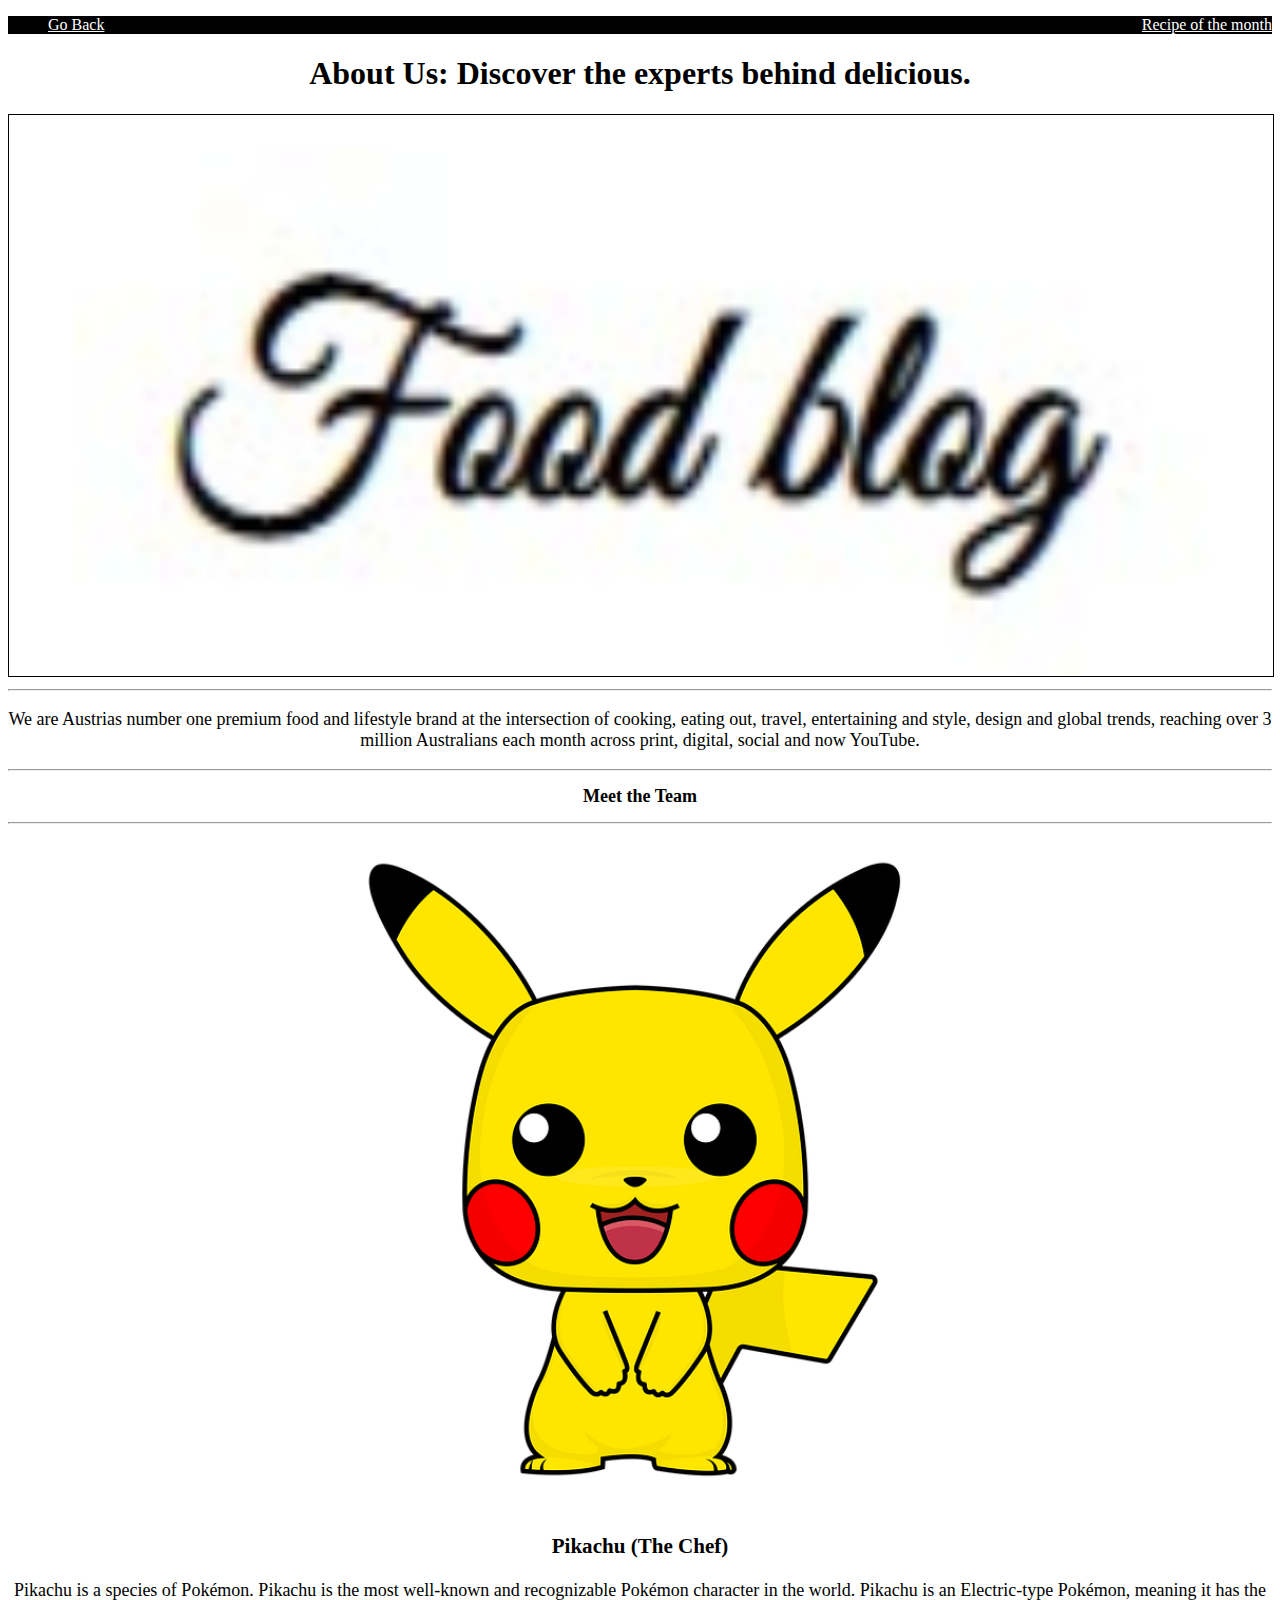
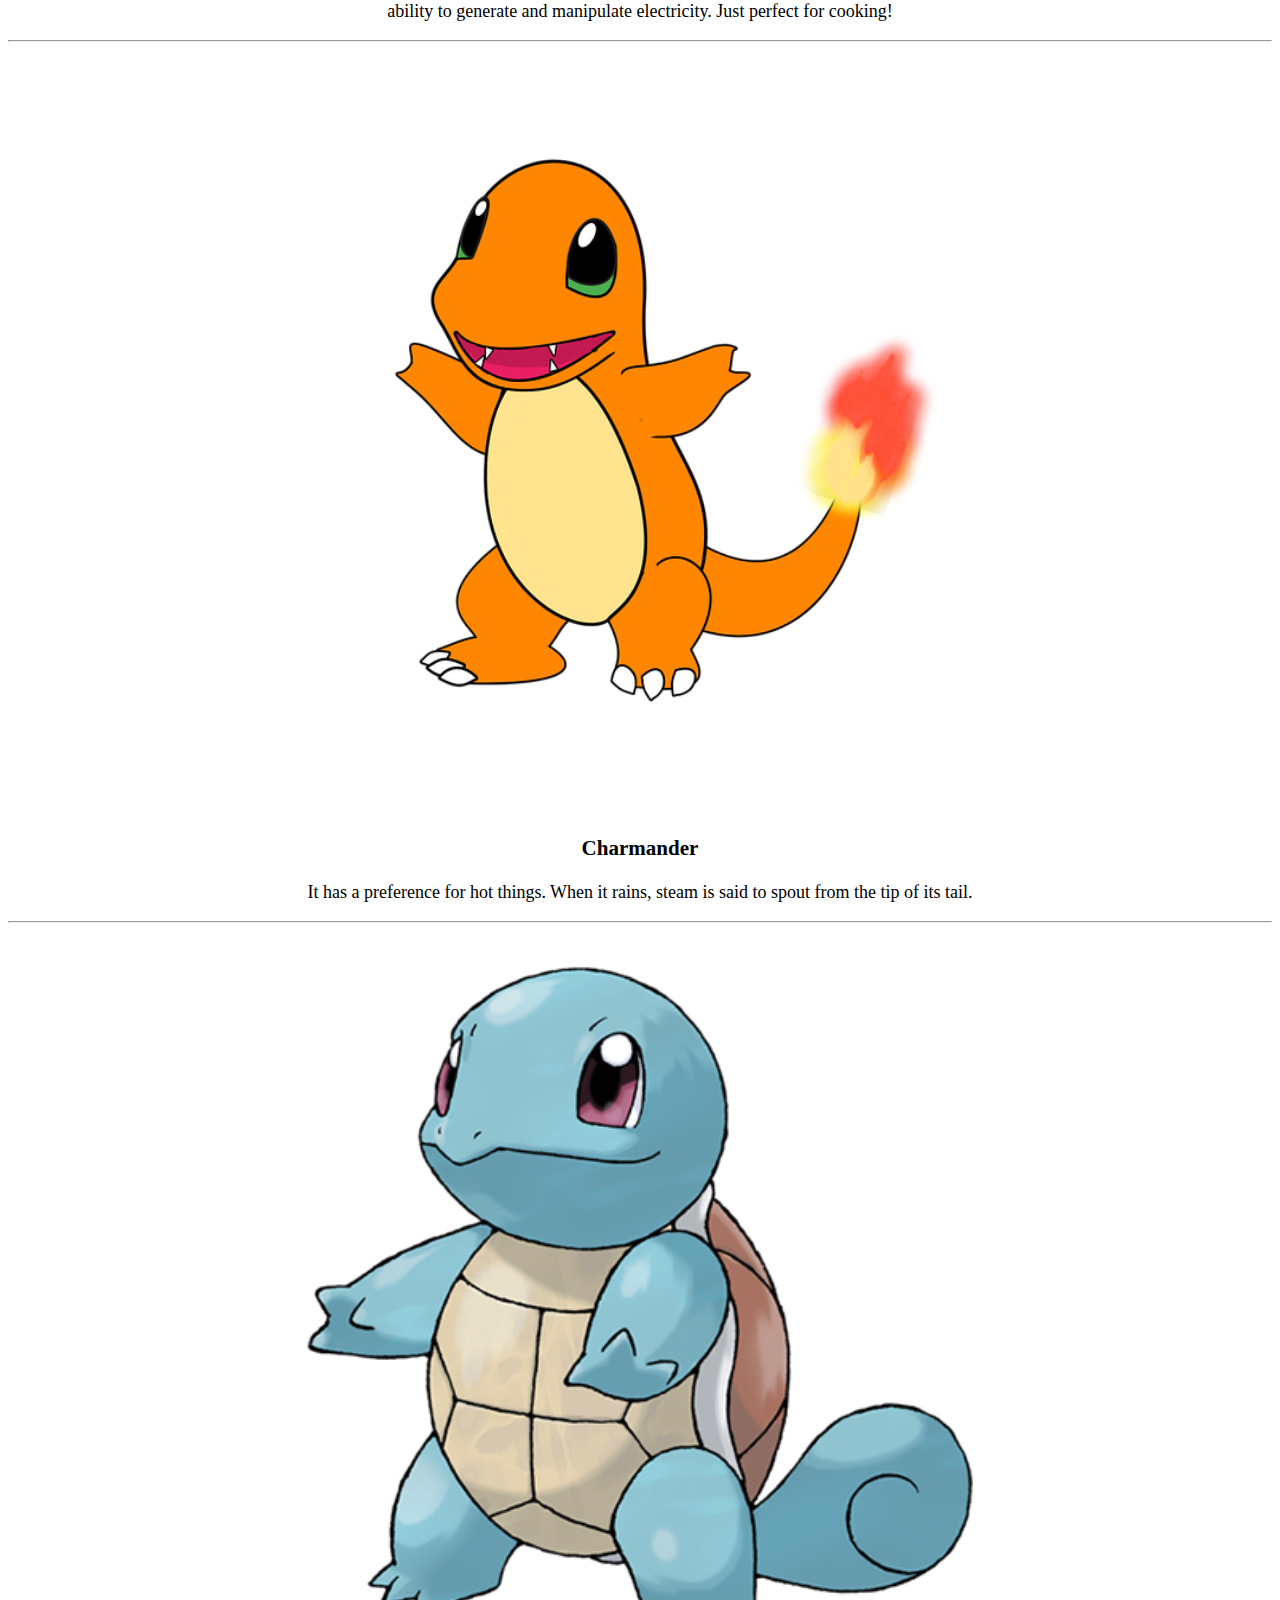
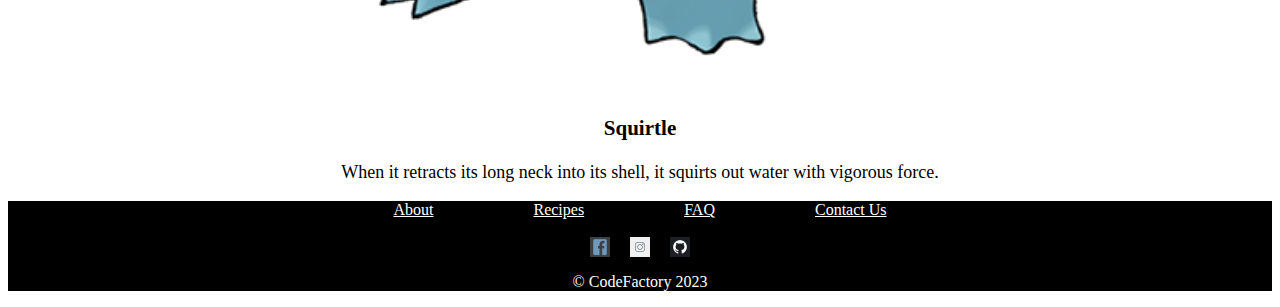
==== about.html @ aacefe8c "first commit of the CodeReview...project created, 3 websites" ====
<!DOCTYPE html>
<html lang="en">
<head>
    <meta charset="UTF-8">
    <meta http-equiv="X-UA-Compatible" content="IE=edge">
    <meta name="viewport" content="width=device-width, initial-scale=1.0">
    <link rel="stylesheet" href="about.css">
    <title>About</title>
</head>
<body>
    <header>
        <nav>
            <ul>
                <li>
                    <a href="index.html">Go Back</a>
                </li>
                <li>
                    <a href="recipe.html">Recipe of the month</a>
                </li>
            </ul>
        </nav>
    </header>
    <main>
        <div class="title">
        <h1>About Us: Discover the experts behind delicious.</h1>
    </div>
    <section class="sm">

        
    </section>
        <section class="hero">
            <img id="logo" src="images/foodbloglogo.png" alt="" width="100%" height="100%">
        </section>
        <hr>
       <section class="content">
        <p>We are Austrias number one premium food and lifestyle brand at the intersection of cooking, eating out, travel, entertaining and style, design and global trends, reaching over 3 million Australians each month across print, digital, social and now YouTube.</p>
        <hr>
<div class="team">
        <h2>Meet the Team</h2>
        <hr>
        <div class="pik">
        <a href="https://www.pokemon.com/us/pokedex/pikachu"><img src="images/pikachu.png" alt="" width="50%" height="50%"></a>
<h3>Pikachu <b>(The Chef)</b></h3>
<p>Pikachu is a species of Pokémon. Pikachu is the most well-known and recognizable Pokémon character in the world. Pikachu is an Electric-type Pokémon, meaning it has the ability to generate and manipulate electricity. Just perfect for cooking!</p>
    </div>
    <hr>
    <div class="fire">
       <a href="https://www.pokemon.com/us/pokedex/charmander"> <img src="images/charmander.png" alt="" width="60%" height="60%"> </a>
<h3>Charmander</h3>
<p>It has a preference for hot things. When it rains, steam is said to spout from the tip of its tail.</p>
    </div>
<hr>
    <div class="water">
       <a href="https://www.pokemon.com/us/pokedex/squirtle"><img src="images/squirtle.png" alt="" width="60%" height="60%"></a>
<h3>Squirtle</h3>
<p>When it retracts its long neck into its shell, it squirts out water with vigorous force.</p>
    </div>
    </div>
       </section>
    </main>
    <footer>
        <div class="linkf"> 
            <a href="about.html">About</a>
             <a href="#">Recipes</a>
             <a href="#">FAQ</a>
             <a href="https://codefactory.wien/en/contact-en/">Contact Us</a>
         </div>
         <div>
             <br>
     
         </div>
         <div class="sm">
             <img src="images/facebook.png" alt="" width="20px" height="20px">
             <img src="images/instagram.png" alt="" width="20px" height="20px">
             <img src="images/github.png" alt="" width="20px" height="20px">
        
         </div>
         <div class="copyright">
             <p>© CodeFactory 2023</p>
         </div>
    </footer>
</body>
</html>
---- about.css ----
header {
  background-color: black;
}
header nav ul {
  display: flex;
  justify-content: space-between;
  align-items: baseline;
  list-style-type: none;
}
header nav ul li a {
  color: white;
}
header nav ul li a:hover {
  color: gold;
}

main #logo {
  border: 1px solid;
}
main h1 {
  display: flex;
  justify-content: center;
}
main h2, main .pik {
  text-align: center;
  font-size: large;
  font-family: Georgia, "Times New Roman", Times, serif;
}
main h3:hover {
  color: gold;
}
main .fire {
  text-align: center;
  font-size: large;
  font-family: Georgia, "Times New Roman", Times, serif;
}
main .water {
  text-align: center;
  font-size: large;
  font-family: Georgia, "Times New Roman", Times, serif;
}
main .content {
  text-align: center;
  font-size: large;
  font-family: Georgia, "Times New Roman", Times, serif;
}

footer {
  color: white;
  background-color: black;
  text-align: center;
}

footer .linkf {
  display: flex;
  justify-content: center;
  gap: 100px;
}

footer a {
  color: white;
}

.sm {
  display: flex;
  justify-content: center;
  gap: 20px;
}

.sm img {
  align-items: baseline;
}/*# sourceMappingURL=about.css.map */
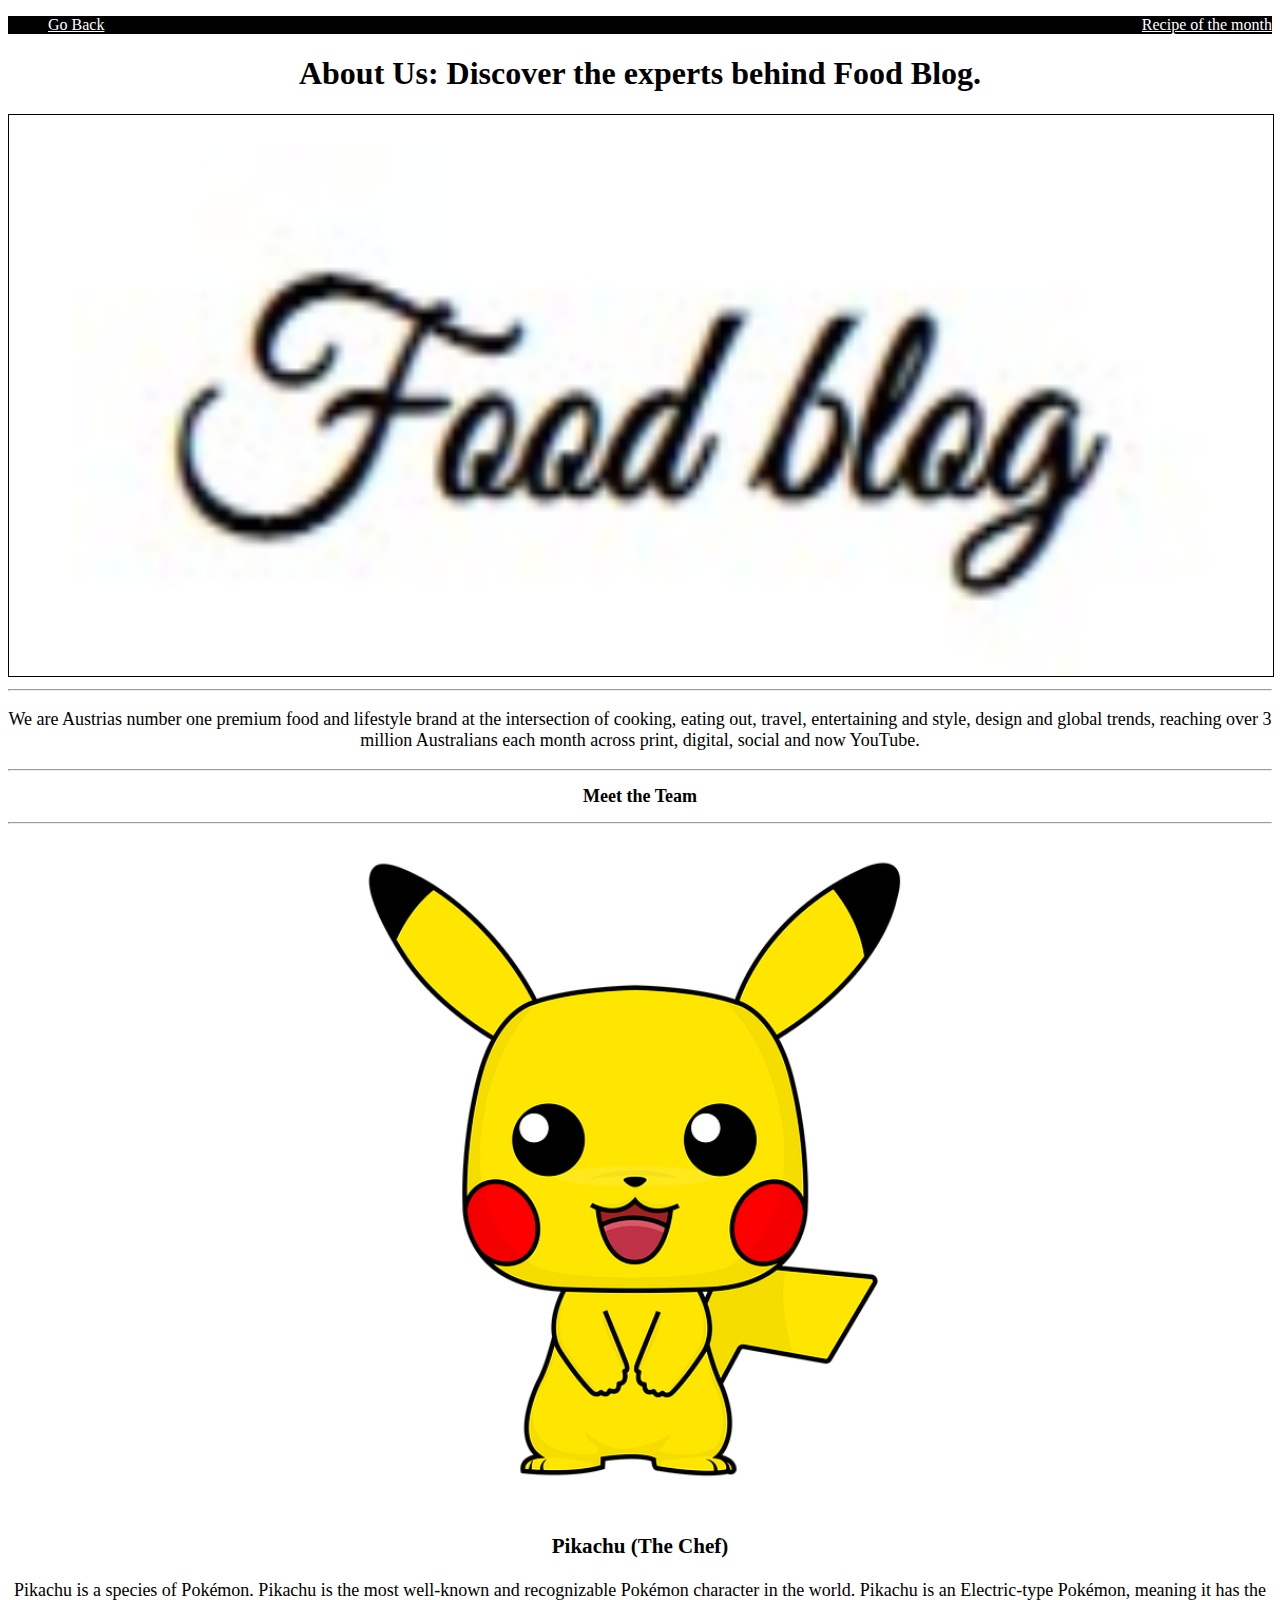
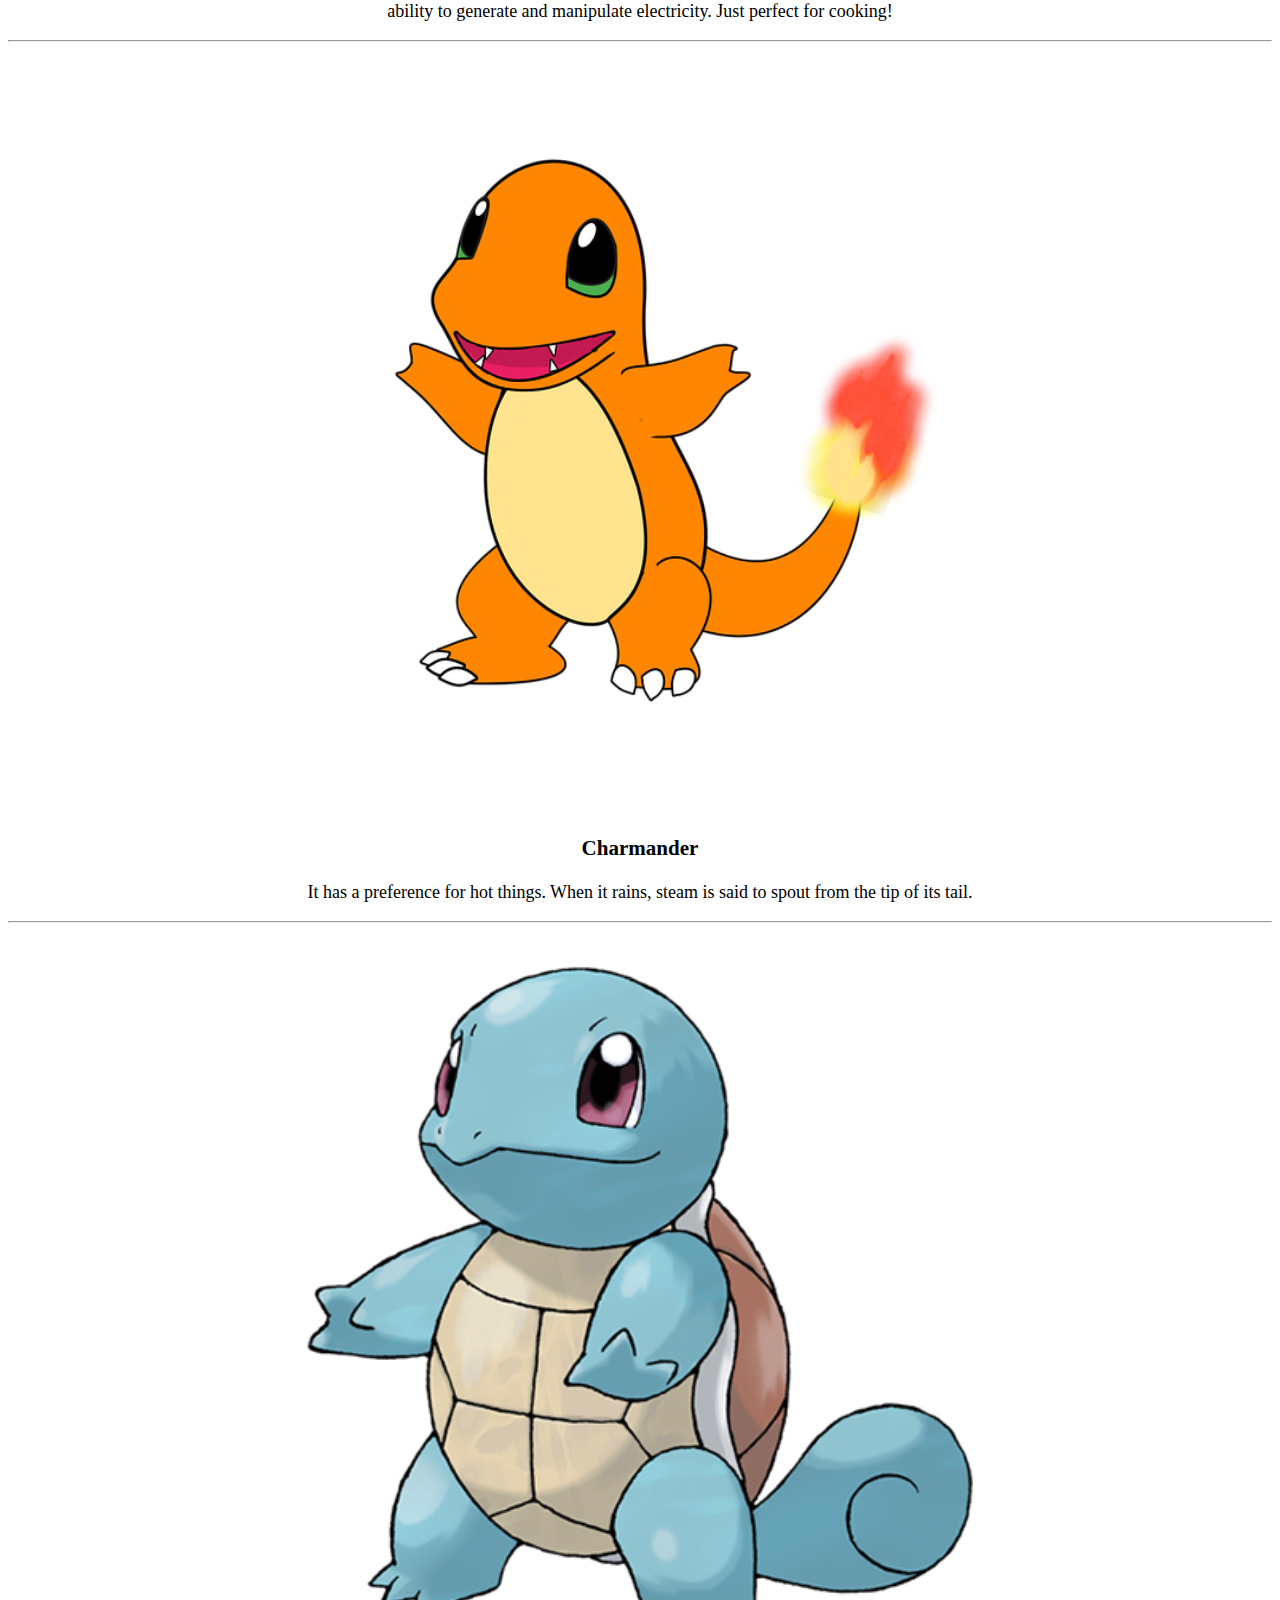
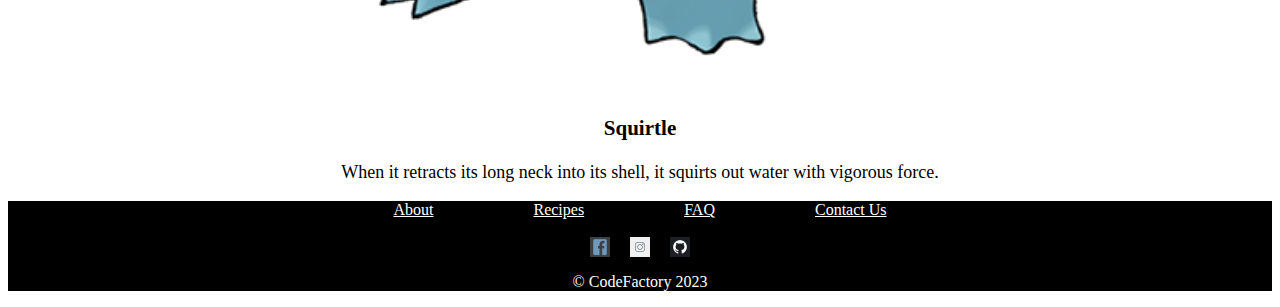
==== commit 9b8d94ed: "nav updated" ====
--- a/about.html
+++ b/about.html
@@ -22,7 +22,7 @@
     </header>
     <main>
         <div class="title">
-        <h1>About Us: Discover the experts behind delicious.</h1>
+        <h1>About Us: Discover the experts behind Food Blog.</h1>
     </div>
     <section class="sm">
 
